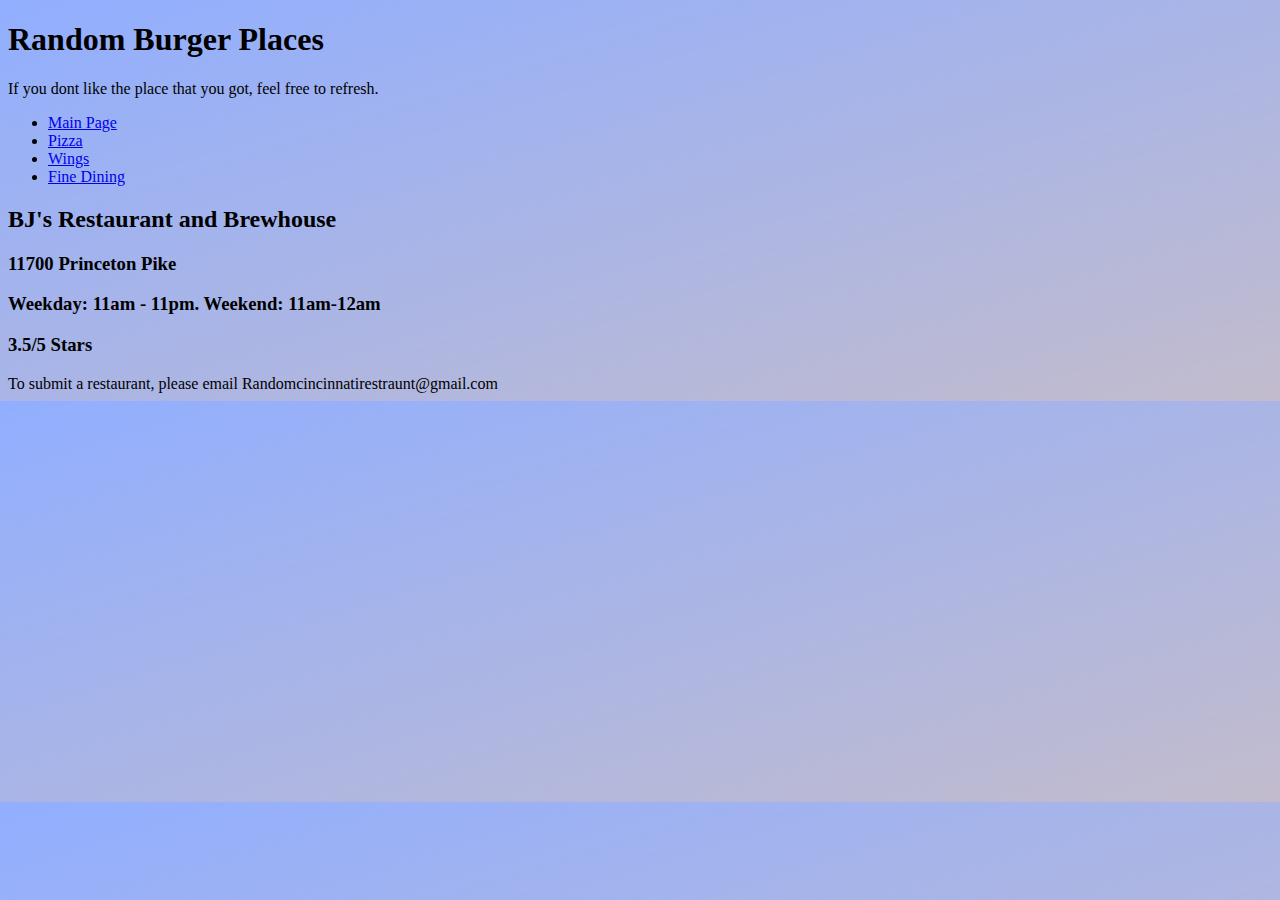
==== Burger/Burger.html @ bc52baa2 "Womp Womp" ====
<!DOCTYPE html>
<html lang="en">
  <head>
    <title>Random Burger Places</title>
    <meta charset="utf-8">
    <meta name="viewport" content="width=device-width, initial-scale=1">
    <link href="https://cdn.jsdelivr.net/npm/bootstrap@5.1.3/dist/css/bootstrap.min.css" rel="stylesheet" integrity="sha384-1BmE4kWBq78iYhFldvKuhfTAU6auU8tT94WrHftjDbrCEXSU1oBoqyl2QvZ6jIW3" crossorigin="anonymous">
  </head>
  <body style="background-image: linear-gradient(to bottom right, #4476ff96, #1b024244);">
    <div id="header">
        <h1>Random Burger Places</h1>
        <p>If you dont like the place that you got, feel free to refresh.</p>
      </div>
      <ul class="nav nav-tabs justify-content-left">
        <li class="nav-item">
          <a class="nav-link" href="/Main_Page/Main_Page.html">Main Page</a>
        </li>
        <li class="nav-item">
          <a class="nav-link" href="/Pizza/Pizza.html">Pizza</a>
        </li>
        <li class="nav-item">
          <a class="nav-link" href="/Wings/Wings.html">Wings</a>
        </li>
        <li class="nav-item">
          <a class="nav-link" href="/Fine_Dining/Fine_Dining.html">Fine Dining</a>
        </li>
      </ul>
    <div id="row">
      <h9>To submit a restaurant, please email Randomcincinnatirestraunt@gmail.com </h9>
    </div>
    <script src="https://ajax.googleapis.com/ajax/libs/jquery/3.6.1/jquery.min.js"></script>
    <script type="module" src="Burger.js"></script>
    <script src="https://cdn.jsdelivr.net/npm/bootstrap@5.1.3/dist/js/bootstrap.bundle.min.js" integrity="sha384-ka7Sk0Gln4gmtz2MlQnikT1wXgYsOg+OMhuP+IlRH9sENBO0LRn5q+8nbTov4+1p" crossorigin="anonymous"></script>
  </body>
</html>
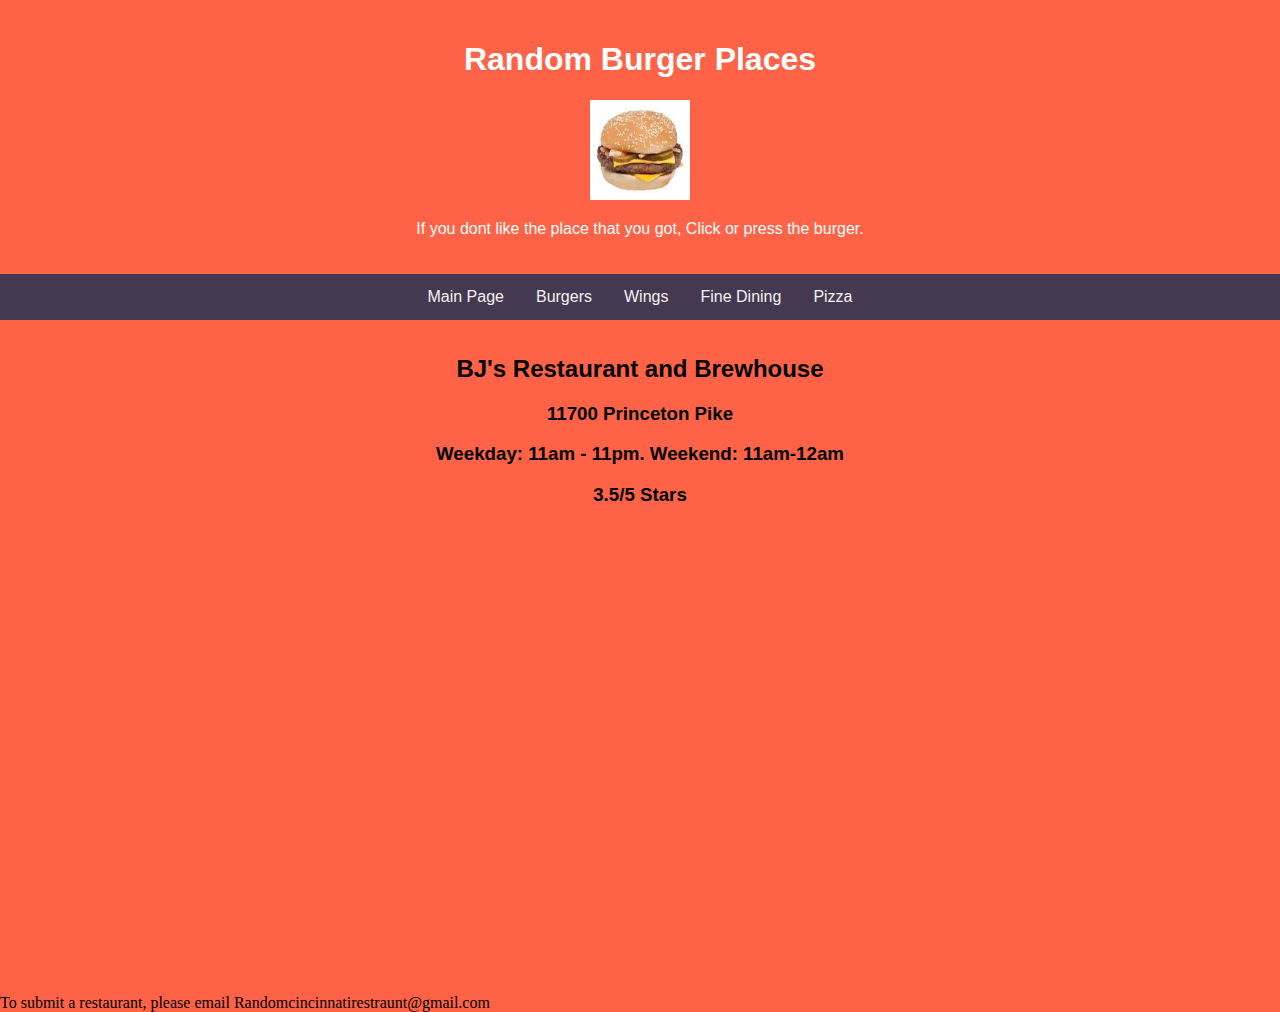
==== commit ac930a80: "this better work as a website i swear to fucking god" ====
--- a/Burger/Burger.html
+++ b/Burger/Burger.html
@@ -4,27 +4,22 @@
     <title>Random Burger Places</title>
     <meta charset="utf-8">
     <meta name="viewport" content="width=device-width, initial-scale=1">
+    <link rel="stylesheet" href="Burger.css">
     <link href="https://cdn.jsdelivr.net/npm/bootstrap@5.1.3/dist/css/bootstrap.min.css" rel="stylesheet" integrity="sha384-1BmE4kWBq78iYhFldvKuhfTAU6auU8tT94WrHftjDbrCEXSU1oBoqyl2QvZ6jIW3" crossorigin="anonymous">
   </head>
-  <body style="background-image: linear-gradient(to bottom right, #4476ff96, #1b024244);">
+  <body style="background-color: Tomato">
     <div id="header">
         <h1>Random Burger Places</h1>
-        <p>If you dont like the place that you got, feel free to refresh.</p>
+        <a href="Burger.html"><img src="download.jpg" alt="Burger" width="100" height="100"></a>
+        <p>If you dont like the place that you got, Click or press the burger.</p>
       </div>
-      <ul class="nav nav-tabs justify-content-left">
-        <li class="nav-item">
-          <a class="nav-link" href="/Main_Page/Main_Page.html">Main Page</a>
-        </li>
-        <li class="nav-item">
-          <a class="nav-link" href="/Pizza/Pizza.html">Pizza</a>
-        </li>
-        <li class="nav-item">
-          <a class="nav-link" href="/Wings/Wings.html">Wings</a>
-        </li>
-        <li class="nav-item">
-          <a class="nav-link" href="/Fine_Dining/Fine_Dining.html">Fine Dining</a>
-        </li>
-      </ul>
+      <div id="topnav">
+        <a href="/Main_Page/Index.html">Main Page</a>
+        <a href="Burger.html">Burgers</a>
+        <a href="/Wings/Wings.html">Wings</a>
+        <a href="/Fine_Dining/Fine_Dining.html">Fine Dining</a>
+        <a href="/Pizza/Pizza.html">Pizza</a>
+      </div>
     <div id="row">
       <h9>To submit a restaurant, please email Randomcincinnatirestraunt@gmail.com </h9>
     </div>
--- a/Burger/Burger.css
+++ b/Burger/Burger.css
@@ -0,0 +1,66 @@
+* {
+    box-sizing: border-box;
+  }
+  
+  body {
+    margin: 0;
+  }
+  
+  /* Style the header */
+  #header {
+    padding: 20px;
+    text-align: center;
+    color: white;
+    font-family: CourierTahoma, 'Arial Narrow', Arial, sans-serif;
+    background-color: Tomato">;
+  }
+  
+  /* Style the top navigation bar */
+  #topnav {
+    overflow: hidden;
+    background-color:  #443950;
+  }
+  
+ /* Style the topnav container */
+#topnav {
+  display: flex;
+  justify-content: center; /* Centers items horizontally */
+  align-items: center; /* Centers items vertically */
+}
+
+/* Style the topnav links */
+#topnav a {
+  color: #f2f2f2;
+  padding: 14px 16px;
+  text-decoration: none;
+  font-family: Tahoma, 'Arial Narrow', Arial, sans-serif;
+}
+  
+  /* Change color on hover */
+  #topnav a:hover {
+    background-color: #ddd;
+    color: black;
+  }
+  
+  /* Create three equal columns that floats next to each other */
+  .column-theme {
+    padding: 15px;
+    font-family: Tahoma, Helvetica, sans-serif;
+    text-align: center;
+
+  }
+  
+  /* Clear floats after the columns */
+  #row:after {
+    content: "";
+    display: table;
+    clear: both;
+    font-family: Tahoma, Helvetica, sans-serif;
+  }
+  
+  /* Responsive layout - makes the three columns stack on top of each other instead of next to each other */
+  @media screen and (max-width:600px) {
+    .column {
+      width: 100%;
+    }
+  }